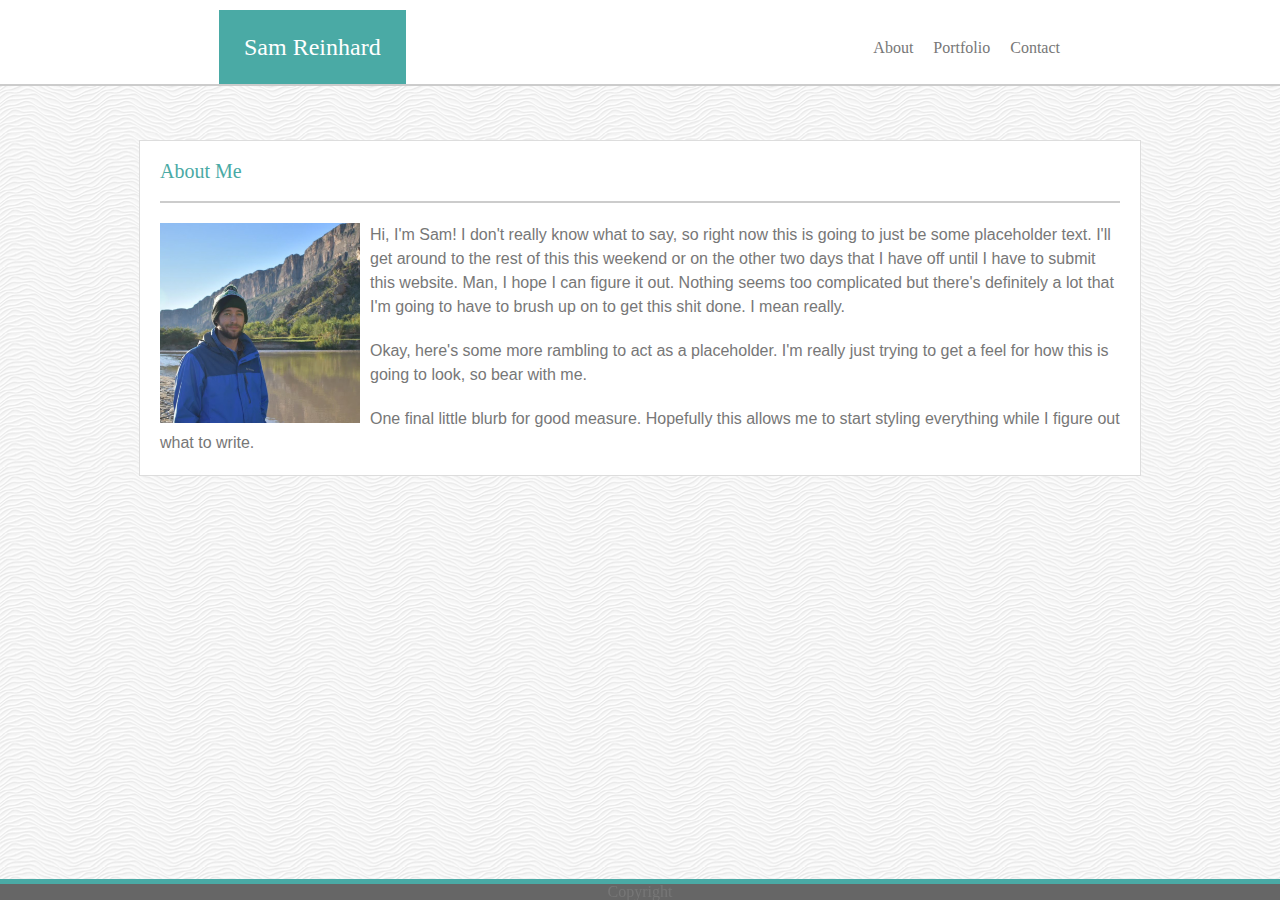
==== index.html @ efa0211c "for class website" ====
<!DOCTYPE html>

<html lang="en-us">
    <head>
        <link rel="stylesheet" type="text/css" href="assets/css/reset.css">
        <link rel="stylesheet" type ="text/css" href="assets/css/style.css">
        <title>Sam Reinhard</title>
    </head>

    <body>

        <header>
            <h1>Sam Reinhard</h1>
            <div class="nav">
                <a href="index.html">About</a>
                <a href="portfolio.html">Portfolio</a>
                <a href="contact.html">Contact</a> 
            </div>
        </header>

        <div style="clear: both"></div>

        <div class="content">
            <h2>About Me</h2>
            <img src="assets/images/profilepiccrop.jpg" alt="A photo of me!" height="200" width="200">
            <p>Hi, I'm Sam! I don't really know what to say, so right now this is
                going to just be some placeholder text. I'll get around to the rest
                of this this weekend or on the other two days that I have off
                until I have to submit this website. Man, I hope I can figure it out.
                Nothing seems too complicated but there's definitely a lot that I'm 
                going to have to brush up on to get this shit done. I mean really.
            </p>

            <p>Okay, here's some more rambling to act as a placeholder. I'm really just
                trying to get a feel for how this is going to look, so bear with me.
            </p>
            
            <p>One final little blurb for good measure. Hopefully this allows me to start
                styling everything while I figure out what to write.
            </p>
        </div>

        <footer>
            <h6>Copyright</h6>
        </footer>

    </body>
</html>
---- assets/css/style.css ----
header {
    /*for some reason, the margins got all fucked up when i looked at the page in chrome*/
    background-color: #ffffff;
    font-family: 'Georgia', Times, Times New Roman, serif;
    border-bottom: 2px solid #cccccc;
    width: 100%;
    margin: 0 auto;
    display: inline;
    padding: 10px 0px 0px 38px;
    float: left;
    position: fixed;
    top: 0;
    left: 0;
}

body {
    background-image: url('..//images/white-waves.png')
}

h1 {
    background-color: #4aaaa5;
    color: #ffffff;
    float: left;
    padding: 25px 25px 25px 25px;
    margin-bottom: 0px;
    margin-left: 181px;
    font-size: 24px;
}

h2 {
    color: #4aaaa5;
    border-bottom: 2px solid #cccccc;
    padding: 15px 0px 15px 0px;
    font-family: 'Georgia', Times, Times New Roman, serif;
    font-size: 20px;
}

h3 {
    background-color: #4aaaa5;
    color: #ffffff;
    margin-top: 150px;
    padding: 5px;
}
.nav {
    float: right;
    display: inline;
    margin-right: 250px;
    margin-top: 50px;
    position: relative;
    bottom: 20px;
}

a {
    display: inline;
    padding: 8px;
    color: #777777;
    text-decoration: none;
}

img {
    float: left;
    margin: 20px 10px 0px 0px;
}

p {
    font-family: 'Arial', 'Helvetica Neue', Helvetica, sans-serif;
    color: #777777;
    margin-top: 20px;
}

footer {
    background-color: #666666;
    border-top: 5px solid #4aaaa5;
    color: #777777;
    text-align: center;
    position: fixed;
    bottom: 0;
    left: 0;
    width: 100%;
}

form {
    font-family: 'Arial', 'Helvetica Neue', Helvetica, sans-serif;
    color: #777777;
}

input {
    width: 958px;
    line-height: 1.5;
}

textarea {
    width: 958px;
    height: 140px;
    border: 1px solid #dddddd;
}

.content {
    border: 1px solid #dddddd;
    width: 960px;
    margin: 140px auto 80px auto;
    padding: 0px 20px 20px 20px;
    line-height: 1.5;
    background-color: white;
    overflow: auto;
}

#submit {
    width: 80px;
    height: 30px;
    background-color: #4aaaa5;
    color: #ffffff;
    font-family: 'Arial', 'Helvetica Neue', Helvetica, sans-serif;
    border: none;
    margin-top: 5px;
}

.abox {
    float: left;
    background-image: url("../images/lightblur.jpg");
    height: 200px;
    width: 220px;
    text-align: center;
    margin: 0px 15px 20px 0px;
}

.bbox {
    float: left;
    background-image: url("../images/wetpaint.jpg");
    height: 200px;
    width: 220px;
    text-align: center;
    margin: 0px 0px 20px 15px;
}

.cbox {
    float: left;
    background-image: url("../images/colorclouds.jpg");
    height: 200px;
    width: 220px;
    text-align: center;
    margin: 20px 15px 20px 0px;
}

.dbox {
    float: left;
    background-image: url("../images/pattern.jpg");
    height: 200px;
    width: 220px;
    text-align: center;
    margin: 20px 0px 20px 15px;
}

.ebox {
    float: left;
    background-image: url("../images/abstract-q-c-200-200-7.jpg");
    height: 200px;
    width: 220px;
    text-align: center;
    margin: 20px 15px 0px 0px;
}
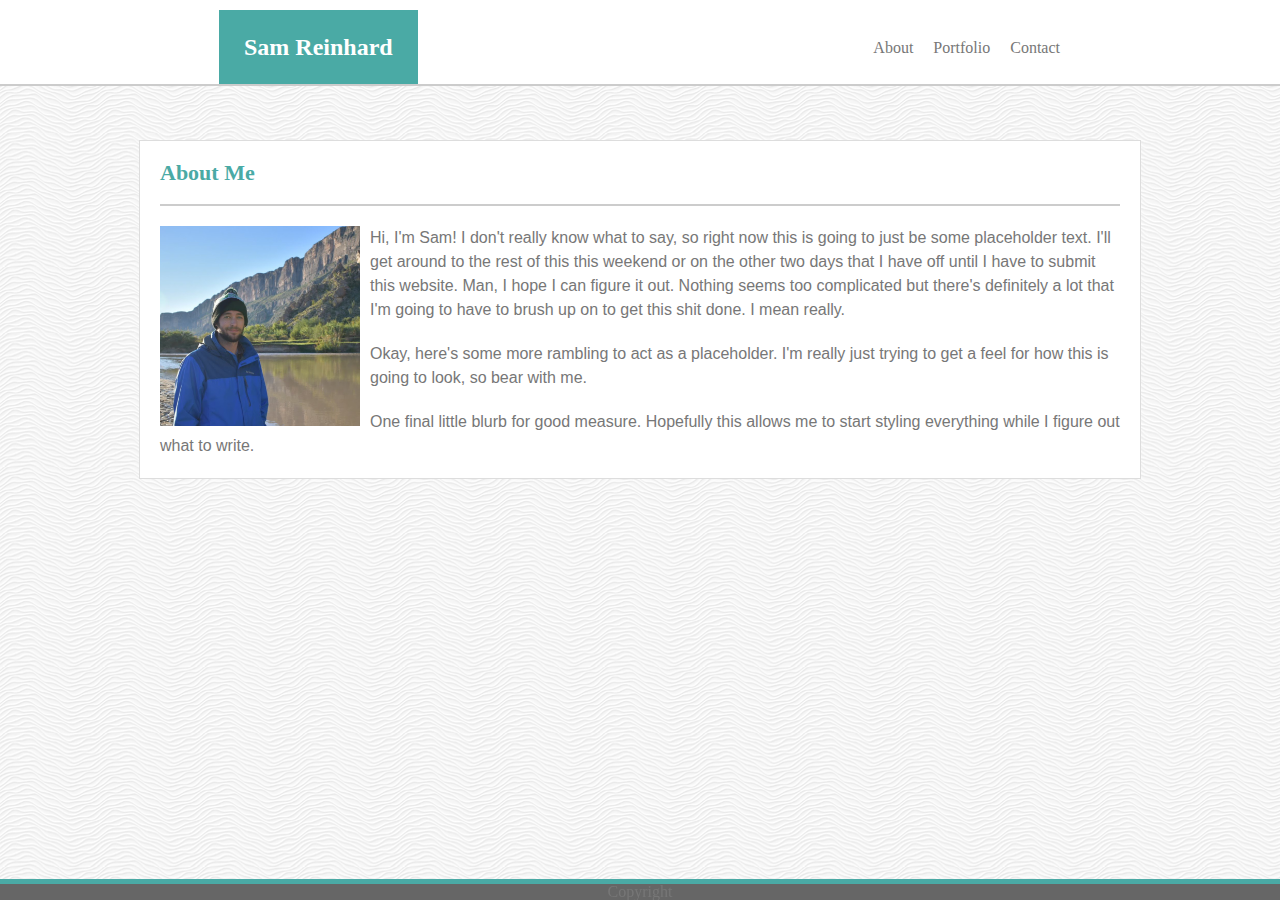
==== commit 32efded5: "made some changes after adding the reset.css file" ====
--- a/index.html
+++ b/index.html
@@ -2,8 +2,8 @@
 
 <html lang="en-us">
     <head>
-        <link rel="stylesheet" type="text/css" href="assets/css/reset.css">
-        <link rel="stylesheet" type ="text/css" href="assets/css/style.css">
+        <link rel="stylesheet" type="text/css" href="assets/css/reset.css"> 
+        <link rel="stylesheet" type="text/css" href="assets/css/style.css">
         <title>Sam Reinhard</title>
     </head>
 
--- a/assets/css/style.css
+++ b/assets/css/style.css
@@ -25,6 +25,7 @@
     margin-bottom: 0px;
     margin-left: 181px;
     font-size: 24px;
+    font-weight: bold;
 }
 
 h2 {
@@ -32,7 +33,8 @@
     border-bottom: 2px solid #cccccc;
     padding: 15px 0px 15px 0px;
     font-family: 'Georgia', Times, Times New Roman, serif;
-    font-size: 20px;
+    font-size: 22px;
+    font-weight: bold;
 }
 
 h3 {
@@ -82,17 +84,20 @@
 form {
     font-family: 'Arial', 'Helvetica Neue', Helvetica, sans-serif;
     color: #777777;
+    margin-top: 10px;
 }
 
 input {
     width: 958px;
     line-height: 1.5;
+    margin: 10px 0px 10px 0px;
 }
 
 textarea {
     width: 958px;
     height: 140px;
     border: 1px solid #dddddd;
+    margin: 10px 0px 5px 0px;
 }
 
 .content {
@@ -121,7 +126,7 @@
     height: 200px;
     width: 220px;
     text-align: center;
-    margin: 0px 15px 20px 0px;
+    margin: 20px 15px 20px 0px;
 }
 
 .bbox {
@@ -130,7 +135,7 @@
     height: 200px;
     width: 220px;
     text-align: center;
-    margin: 0px 0px 20px 15px;
+    margin: 20px 0px 20px 15px;
 }
 
 .cbox {
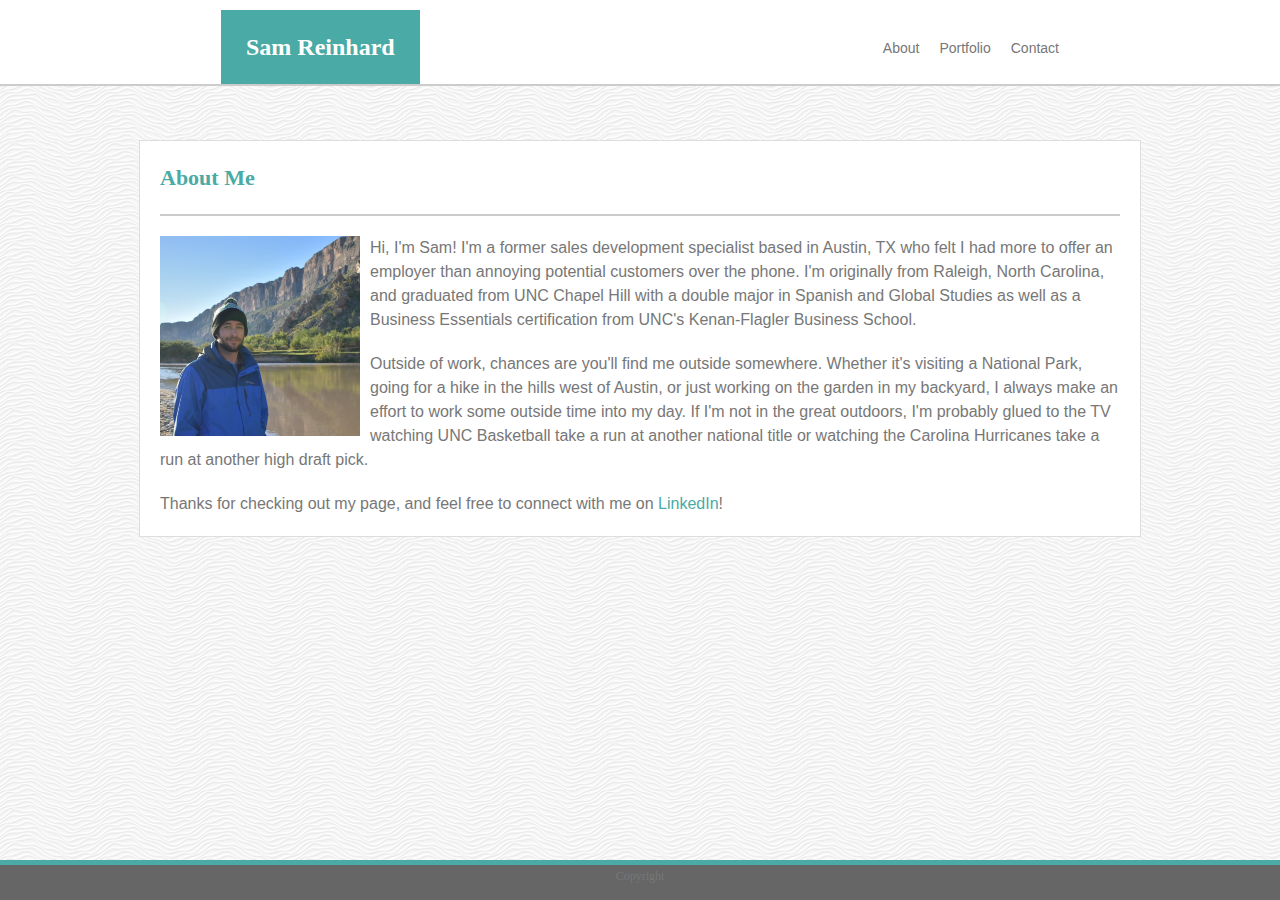
==== commit 6e67d5bd: "Added reset.css sheet and corrected any changes" ====
--- a/index.html
+++ b/index.html
@@ -4,7 +4,7 @@
     <head>
         <link rel="stylesheet" type="text/css" href="assets/css/reset.css"> 
         <link rel="stylesheet" type="text/css" href="assets/css/style.css">
-        <title>Sam Reinhard</title>
+        <title>Sam Reinhard's Personal Page</title>
     </head>
 
     <body>
@@ -23,20 +23,24 @@
         <div class="content">
             <h2>About Me</h2>
             <img src="assets/images/profilepiccrop.jpg" alt="A photo of me!" height="200" width="200">
-            <p>Hi, I'm Sam! I don't really know what to say, so right now this is
-                going to just be some placeholder text. I'll get around to the rest
-                of this this weekend or on the other two days that I have off
-                until I have to submit this website. Man, I hope I can figure it out.
-                Nothing seems too complicated but there's definitely a lot that I'm 
-                going to have to brush up on to get this shit done. I mean really.
+            <p>Hi, I'm Sam! I'm a former sales development specialist based in Austin, TX
+                 who felt I had more to offer an employer than annoying potential customers over the 
+                 phone. I'm originally from Raleigh, North Carolina, and graduated from UNC 
+                 Chapel Hill with a double major in Spanish and Global Studies as well as a Business 
+                 Essentials certification from UNC's Kenan-Flagler Business School.
             </p>
 
-            <p>Okay, here's some more rambling to act as a placeholder. I'm really just
-                trying to get a feel for how this is going to look, so bear with me.
+            <p>Outside of work, chances are you'll find me outside somewhere. Whether 
+                it's visiting a National Park, going for a hike in the hills west of 
+                Austin, or just working on the garden in my backyard, I always make an 
+                effort to work some outside time into my day. If I'm not in the great 
+                outdoors, I'm probably glued to the TV watching UNC Basketball 
+                take a run at another national title or watching the Carolina Hurricanes 
+                take a run at another high draft pick.
             </p>
             
-            <p>One final little blurb for good measure. Hopefully this allows me to start
-                styling everything while I figure out what to write.
+            <p>Thanks for checking out my page, and feel free to connect with me on 
+                <a id="linkedin" href="https://www.linkedin.com/in/samreinhard/" target="_blank">LinkedIn</a>!
             </p>
         </div>
 
--- a/assets/css/style.css
+++ b/assets/css/style.css
@@ -23,7 +23,7 @@
     float: left;
     padding: 25px 25px 25px 25px;
     margin-bottom: 0px;
-    margin-left: 181px;
+    margin-left: 183px;
     font-size: 24px;
     font-weight: bold;
 }
@@ -31,7 +31,7 @@
 h2 {
     color: #4aaaa5;
     border-bottom: 2px solid #cccccc;
-    padding: 15px 0px 15px 0px;
+    padding: 20px 0px 20px 0px;
     font-family: 'Georgia', Times, Times New Roman, serif;
     font-size: 22px;
     font-weight: bold;
@@ -40,13 +40,13 @@
 h3 {
     background-color: #4aaaa5;
     color: #ffffff;
-    margin-top: 150px;
-    padding: 5px;
+    margin-top: 180px;
+    padding: 10px;
 }
 .nav {
     float: right;
     display: inline;
-    margin-right: 250px;
+    margin-right: 251px;
     margin-top: 50px;
     position: relative;
     bottom: 20px;
@@ -57,6 +57,8 @@
     padding: 8px;
     color: #777777;
     text-decoration: none;
+    font-size: 14px;
+    font-family: 'Arial', 'Helvetica Neue', Helvetica, sans-serif;
 }
 
 img {
@@ -79,6 +81,9 @@
     bottom: 0;
     left: 0;
     width: 100%;
+    height: 30px;
+    font-size: 12px;
+    padding-top: 5px;
 }
 
 form {
@@ -123,8 +128,8 @@
 .abox {
     float: left;
     background-image: url("../images/lightblur.jpg");
-    height: 200px;
-    width: 220px;
+    height: 240px;
+    width: 240px;
     text-align: center;
     margin: 20px 15px 20px 0px;
 }
@@ -132,8 +137,8 @@
 .bbox {
     float: left;
     background-image: url("../images/wetpaint.jpg");
-    height: 200px;
-    width: 220px;
+    height: 240px;
+    width: 240px;
     text-align: center;
     margin: 20px 0px 20px 15px;
 }
@@ -141,8 +146,8 @@
 .cbox {
     float: left;
     background-image: url("../images/colorclouds.jpg");
-    height: 200px;
-    width: 220px;
+    height: 240px;
+    width: 240px;
     text-align: center;
     margin: 20px 15px 20px 0px;
 }
@@ -150,8 +155,8 @@
 .dbox {
     float: left;
     background-image: url("../images/pattern.jpg");
-    height: 200px;
-    width: 220px;
+    height: 240px;
+    width: 240px;
     text-align: center;
     margin: 20px 0px 20px 15px;
 }
@@ -159,8 +164,16 @@
 .ebox {
     float: left;
     background-image: url("../images/abstract-q-c-200-200-7.jpg");
-    height: 200px;
-    width: 220px;
+    height: 240px;
+    width: 240px;
     text-align: center;
     margin: 20px 15px 0px 0px;
+}
+
+#linkedin {
+    font-family: 'Arial', 'Helvetica Neue', Helvetica, sans-serif;
+    margin: 0;
+    padding: 0;
+    font-size: 16px;
+    color: #4aaaa5;
 }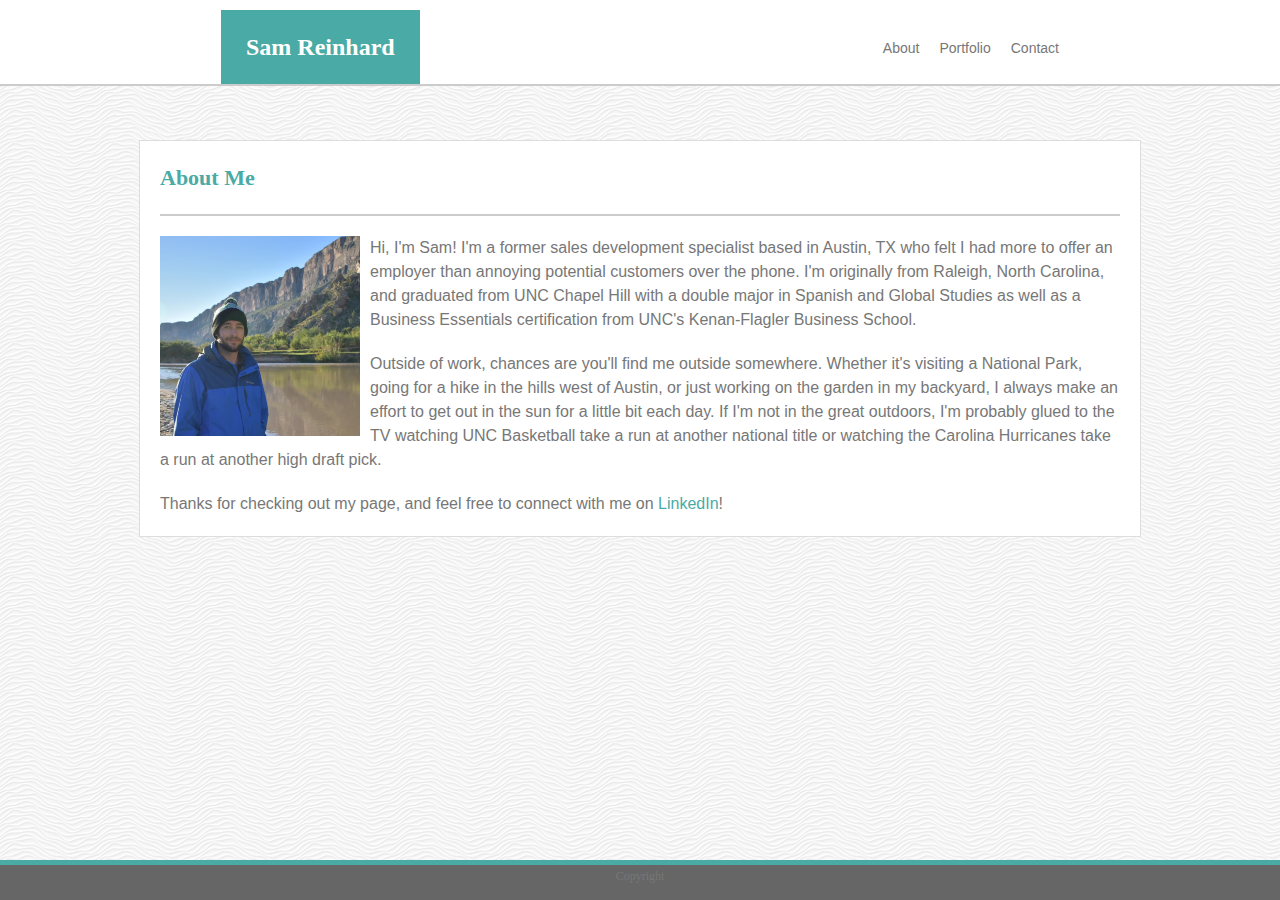
==== commit f6695b03: "edited the about me section" ====
--- a/index.html
+++ b/index.html
@@ -33,7 +33,7 @@
             <p>Outside of work, chances are you'll find me outside somewhere. Whether 
                 it's visiting a National Park, going for a hike in the hills west of 
                 Austin, or just working on the garden in my backyard, I always make an 
-                effort to work some outside time into my day. If I'm not in the great 
+                effort to get out in the sun for a little bit each day. If I'm not in the great 
                 outdoors, I'm probably glued to the TV watching UNC Basketball 
                 take a run at another national title or watching the Carolina Hurricanes 
                 take a run at another high draft pick.
--- a/assets/css/style.css
+++ b/assets/css/style.css
@@ -125,6 +125,10 @@
     margin-top: 5px;
 }
 
+/*I feel like the below boxes could be formatted better so that they
+aren't taking up only 1/2 of the content box's width, but I'm trying to 
+match the styling of the guide as closely as possible*/
+
 .abox {
     float: left;
     background-image: url("../images/lightblur.jpg");
